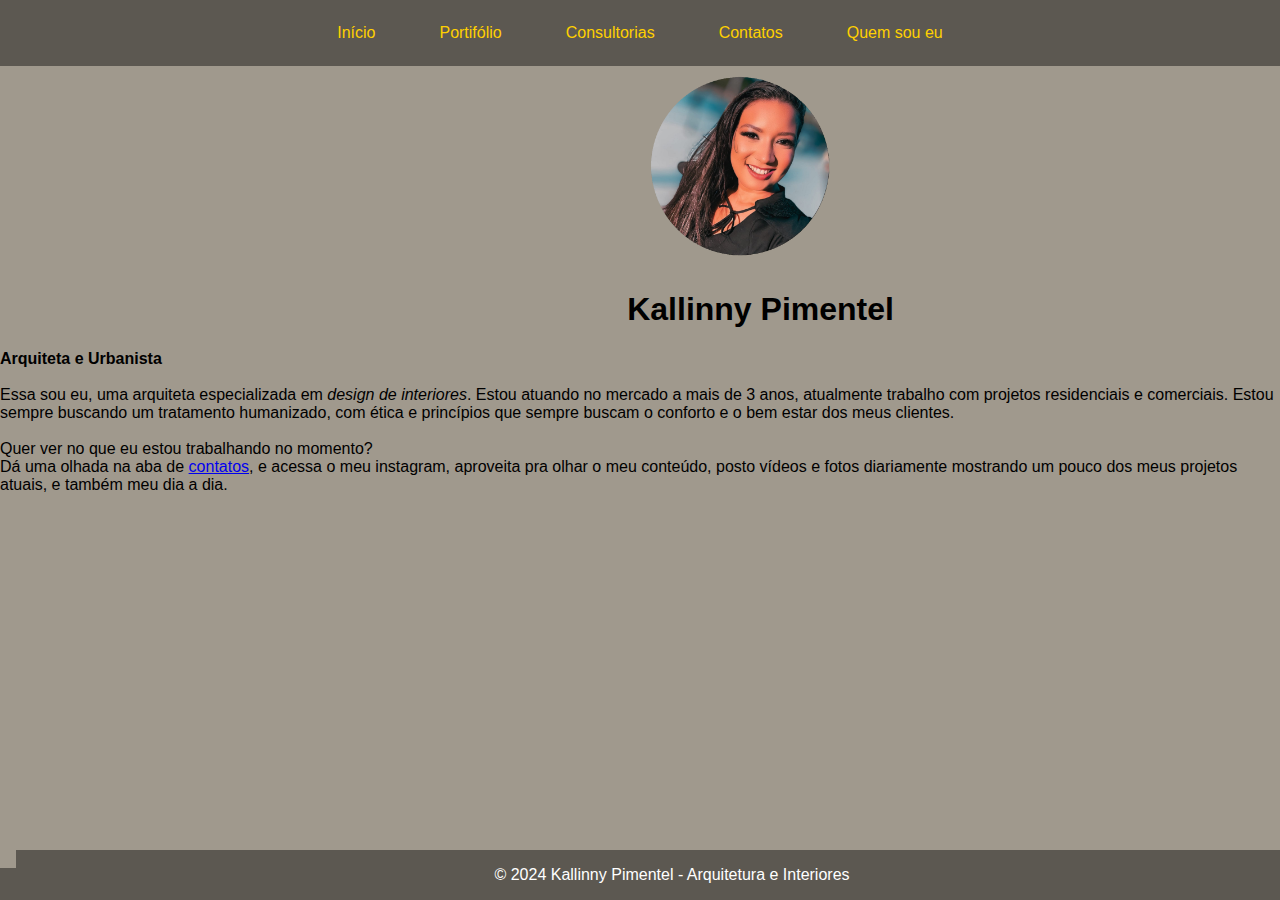
==== quemsou.html @ be218630 "Versão 0.1" ====
<!DOCTYPE html>
<html lang="en">
<head>
    <meta charset="UTF-8">
    <meta name="viewport" content="width=auto, initial-scale=auto">
    <link rel="stylesheet" href="stylequemsou.css">
    <link rel="shortcut icon" href="Ico/Imagem do WhatsApp de 2024-10-13 à(s) 20.32.27_ea24f6ac.jpg" type="image/x-icon">
    <title>Kallinny Pimentel - Arquitetura e Interiores</title>
    
</head>
<body>
    <header>
        <nav>
            <a href="index.html">Início</a>
            <a href="portifolio.html">Portifólio</a>
            <a href="consultoria.html">Consultorias</a>
            <a href="contato.html">Contatos</a>
            <a href="quemsou.html">Quem sou eu</a>
        </nav>
        <img class="foto-kallinny" src="imagens e logos/Foto Kallinny Arredondada.PNG" width="200" alt='Foto de Kallinny'></a>
        </header>
        <main>
        <h1>Kallinny Pimentel</h1>
        <p><strong>Arquiteta e Urbanista</strong><br><br>
         Essa sou eu, uma arquiteta especializada em <i>design de interiores</i>. Estou atuando no mercado a mais de 3 anos, atualmente 
            trabalho com projetos residenciais e comerciais. Estou sempre buscando um tratamento humanizado, com ética e princípios que sempre buscam o conforto e o bem estar dos 
            meus clientes. 
            <br>
            <br>Quer ver no que eu estou trabalhando no momento? <br>
            Dá uma olhada na aba de <a href="contato.html">contatos</a>, e acessa o meu instagram, aproveita pra olhar o meu conteúdo, posto vídeos e fotos diariamente mostrando um pouco dos meus projetos 
            atuais, e também meu dia a dia. 
        </p>
        </main>

        <footer>
            <footer>
                &copy; 2024 Kallinny Pimentel - Arquitetura e Interiores
            </footer>
        </footer>
</body>
</html>
---- stylequemsou.css ----
nav {
    background-color: #5c5851;
    display: flex;
    justify-content: center;
    padding: 0.5em;
}

nav a {
    color: #ffd000;
    text-decoration: none;
    padding: 1em;
    margin: 0 1em;
    transition: ease-in-out 0.3s;
}
body {
    font-family: Arial, sans-serif;
    margin: 0;
    padding: 0;
    background-color: #a0998d;
}

.foto-kallinny {
    padding-left: 50%;
    border-radius: 75px;
    border-left: 100%;
}

h1 {
    padding-left: 49%;
}



footer {
    background-color: #5c5851;
    color: #fff;
    text-align: center;
    padding: 1em;
    position: fixed;
    bottom: 0;
    width: 100%;
}
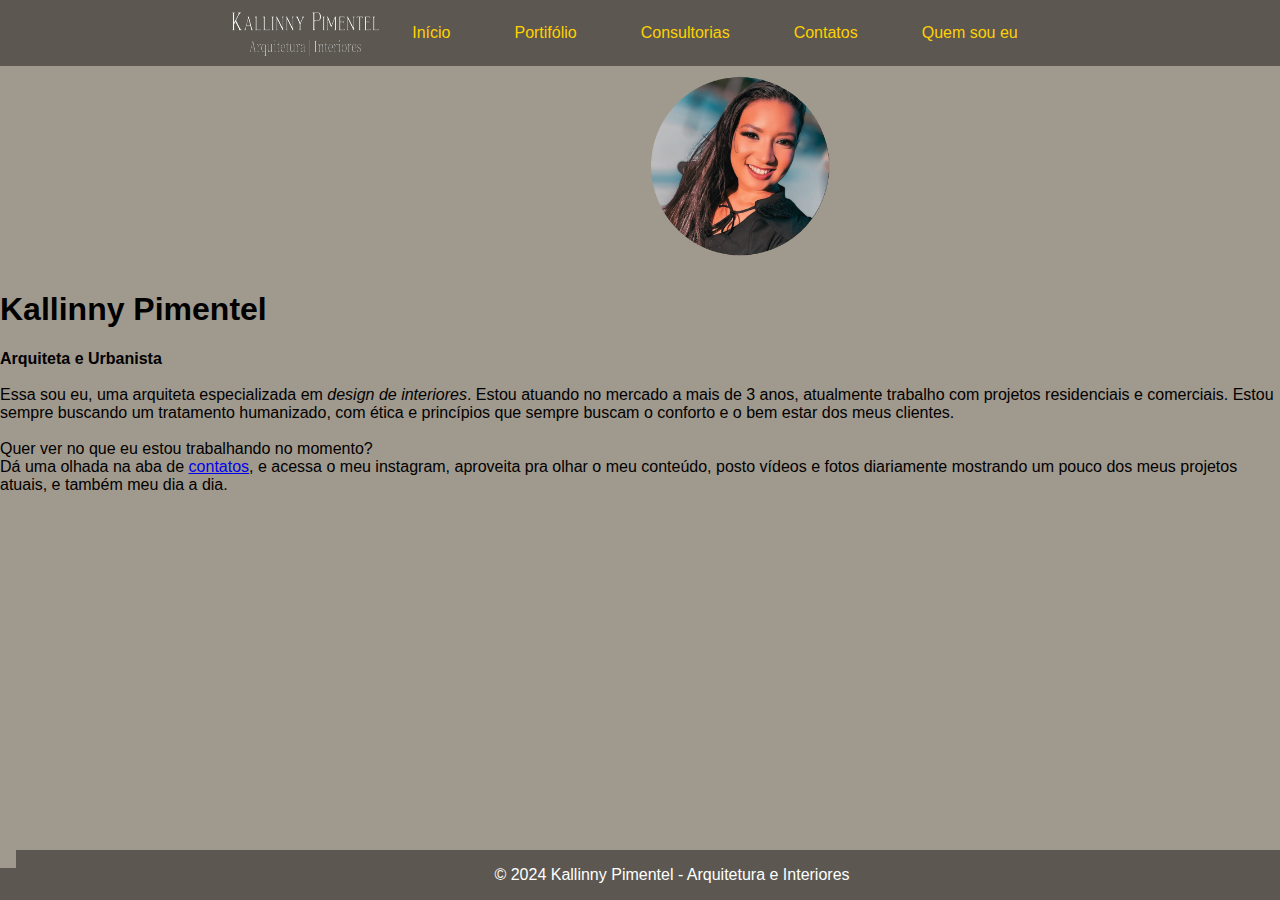
==== commit 5120995b: "Update 0.1" ====
--- a/quemsou.html
+++ b/quemsou.html
@@ -1,5 +1,5 @@
 <!DOCTYPE html>
-<html lang="en">
+<html lang="pt-br">
 <head>
     <meta charset="UTF-8">
     <meta name="viewport" content="width=auto, initial-scale=auto">
@@ -11,6 +11,8 @@
 <body>
     <header>
         <nav>
+            <img class="logonav" src="imagens e logos/Logo navbar.png" alt="Logo da Navbar">
+            
             <a href="index.html">Início</a>
             <a href="portifolio.html">Portifólio</a>
             <a href="consultoria.html">Consultorias</a>
--- a/stylequemsou.css
+++ b/stylequemsou.css
@@ -12,6 +12,13 @@
     margin: 0 1em;
     transition: ease-in-out 0.3s;
 }
+
+.logosite {
+    width: 150px;
+    padding-left: 50%;
+}
+
+
 body {
     font-family: Arial, sans-serif;
     margin: 0;
@@ -25,11 +32,9 @@
     border-left: 100%;
 }
 
-h1 {
-    padding-left: 49%;
+.logonav{
+    width: 150px;
 }
-
-
 
 footer {
     background-color: #5c5851;
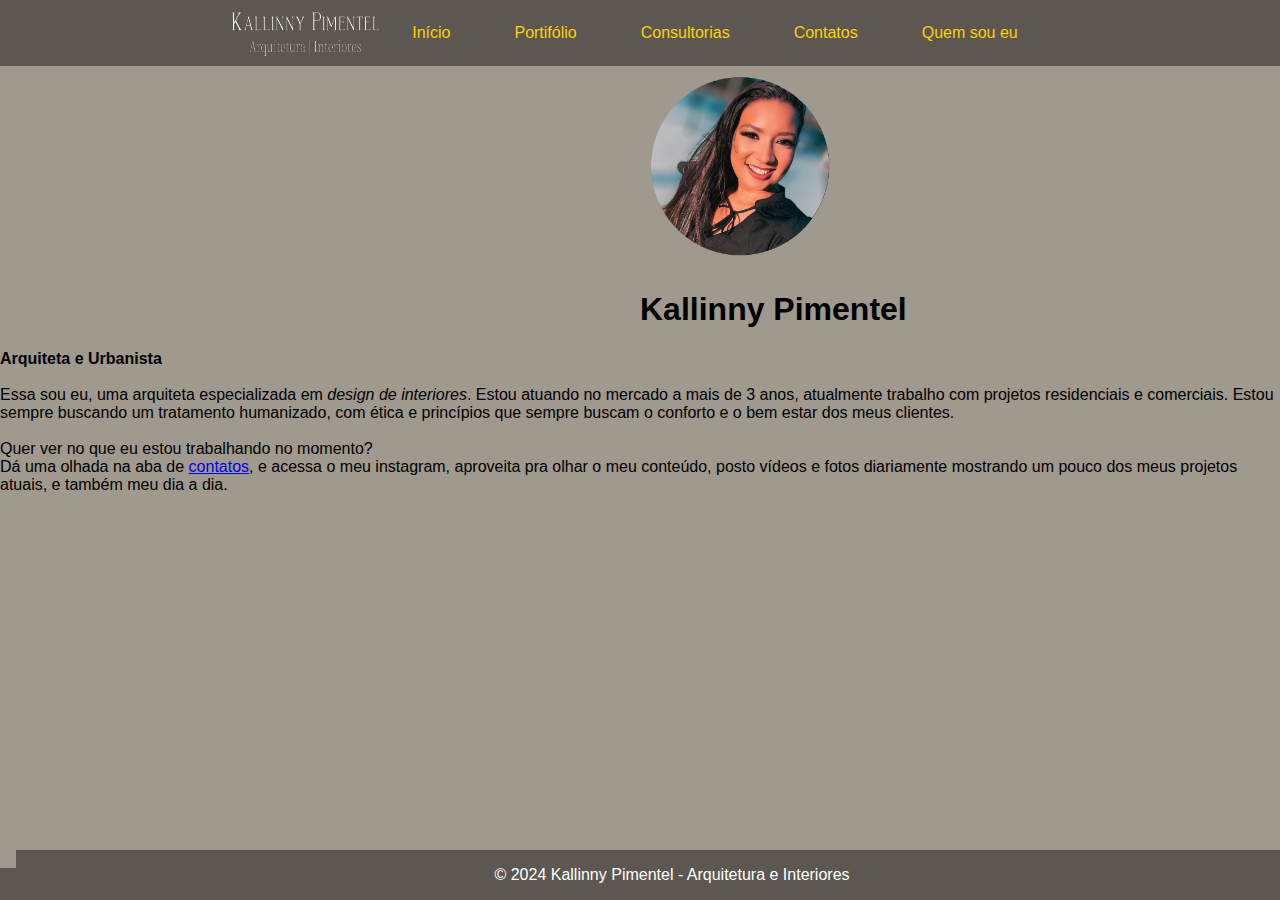
==== commit 1e1ab71d: "Add files via upload" ====
--- a/quemsou.html
+++ b/quemsou.html
@@ -6,10 +6,8 @@
     <link rel="stylesheet" href="stylequemsou.css">
     <link rel="shortcut icon" href="Ico/Imagem do WhatsApp de 2024-10-13 à(s) 20.32.27_ea24f6ac.jpg" type="image/x-icon">
     <title>Kallinny Pimentel - Arquitetura e Interiores</title>
-    
-</head>
-<body>
-    <header>
+
+    <section id="navbar">
         <nav>
             <img class="logonav" src="imagens e logos/Logo navbar.png" alt="Logo da Navbar">
             
@@ -19,10 +17,16 @@
             <a href="contato.html">Contatos</a>
             <a href="quemsou.html">Quem sou eu</a>
         </nav>
+    </section>
+    
+</head>
+<body>
+    <header>
+     
         <img class="foto-kallinny" src="imagens e logos/Foto Kallinny Arredondada.PNG" width="200" alt='Foto de Kallinny'></a>
         </header>
         <main>
-        <h1>Kallinny Pimentel</h1>
+        <h1 class="nome-kallinny">Kallinny Pimentel</h1>
         <p><strong>Arquiteta e Urbanista</strong><br><br>
          Essa sou eu, uma arquiteta especializada em <i>design de interiores</i>. Estou atuando no mercado a mais de 3 anos, atualmente 
             trabalho com projetos residenciais e comerciais. Estou sempre buscando um tratamento humanizado, com ética e princípios que sempre buscam o conforto e o bem estar dos 
--- a/stylequemsou.css
+++ b/stylequemsou.css
@@ -1,3 +1,7 @@
+.logonav{
+    width: 150px;
+}
+
 nav {
     background-color: #5c5851;
     display: flex;
@@ -28,12 +32,10 @@
 
 .foto-kallinny {
     padding-left: 50%;
-    border-radius: 75px;
-    border-left: 100%;
 }
 
-.logonav{
-    width: 150px;
+.nome-kallinny {
+    padding-left: 50%;
 }
 
 footer {
